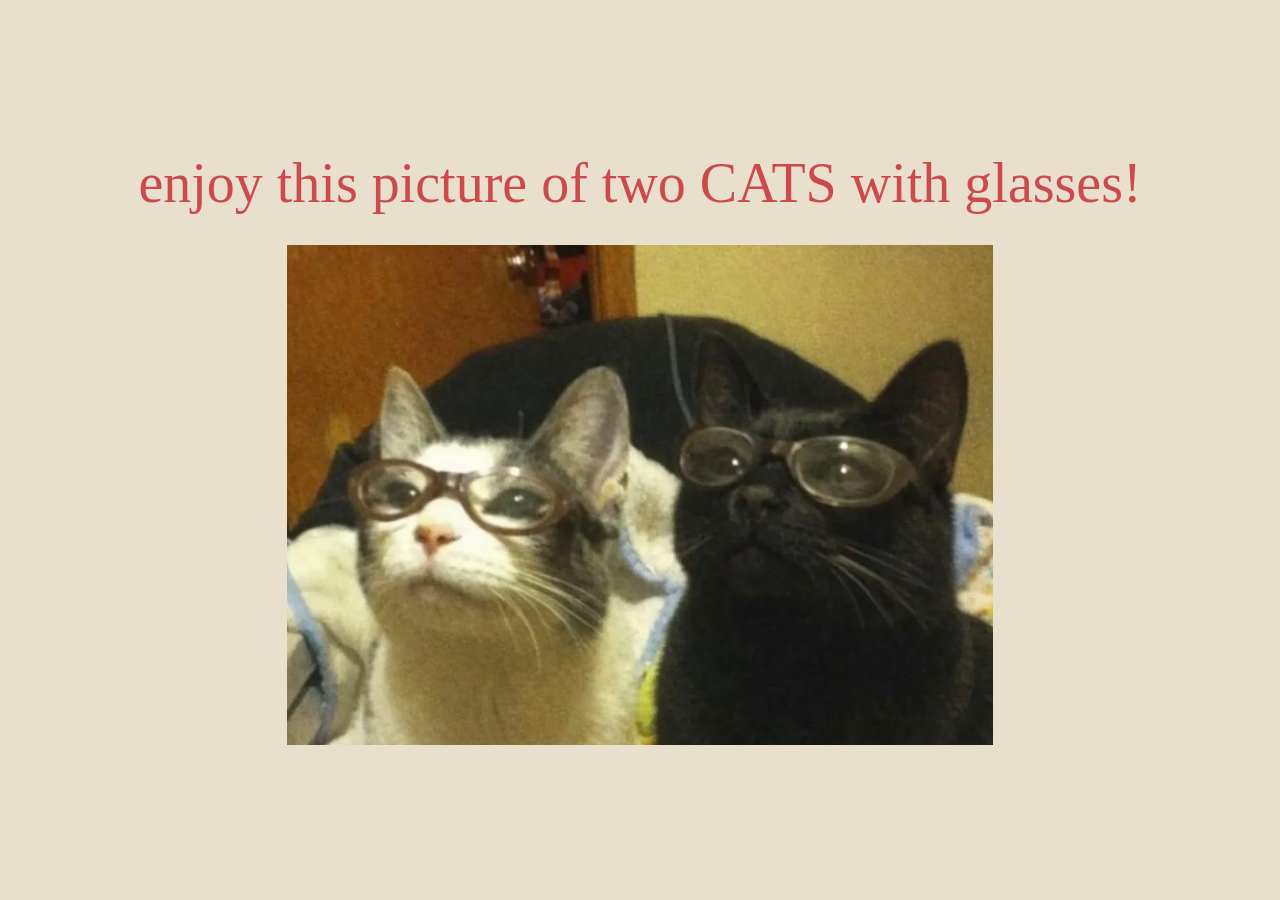
==== cats.html @ 49e2cc47 "project setup and add features" ====
<!DOCTYPE html>
<html lang="en">
<head>
    <meta charset="UTF-8">
    <meta name="viewport" content="width=device-width, initial-scale=1.0">
    <link rel="stylesheet" href="cats.css">
    <title>Cats!</title>
</head>
<body>
    <div class="cats">
        <div class="heading">
            enjoy this picture of two CATS with glasses!
        </div>
        <div class="picture">
            <img src="/cat.jpg" alt="", height="500">
        </div>
    </div>
</body>
</html>
---- cats.css ----
*{
    margin: 0;
    padding : 0;
    background-color:  rgb(233, 223, 205);;
}
.cats{
    height:100vh;
    display: flex;
    flex-direction: column;
    gap: 30px;
    justify-content: center;
    align-items: center;
}
.heading{
    font-family: 'Rawrote Demo';
    font-size: 56px;
    color: #cd4a4c;
}
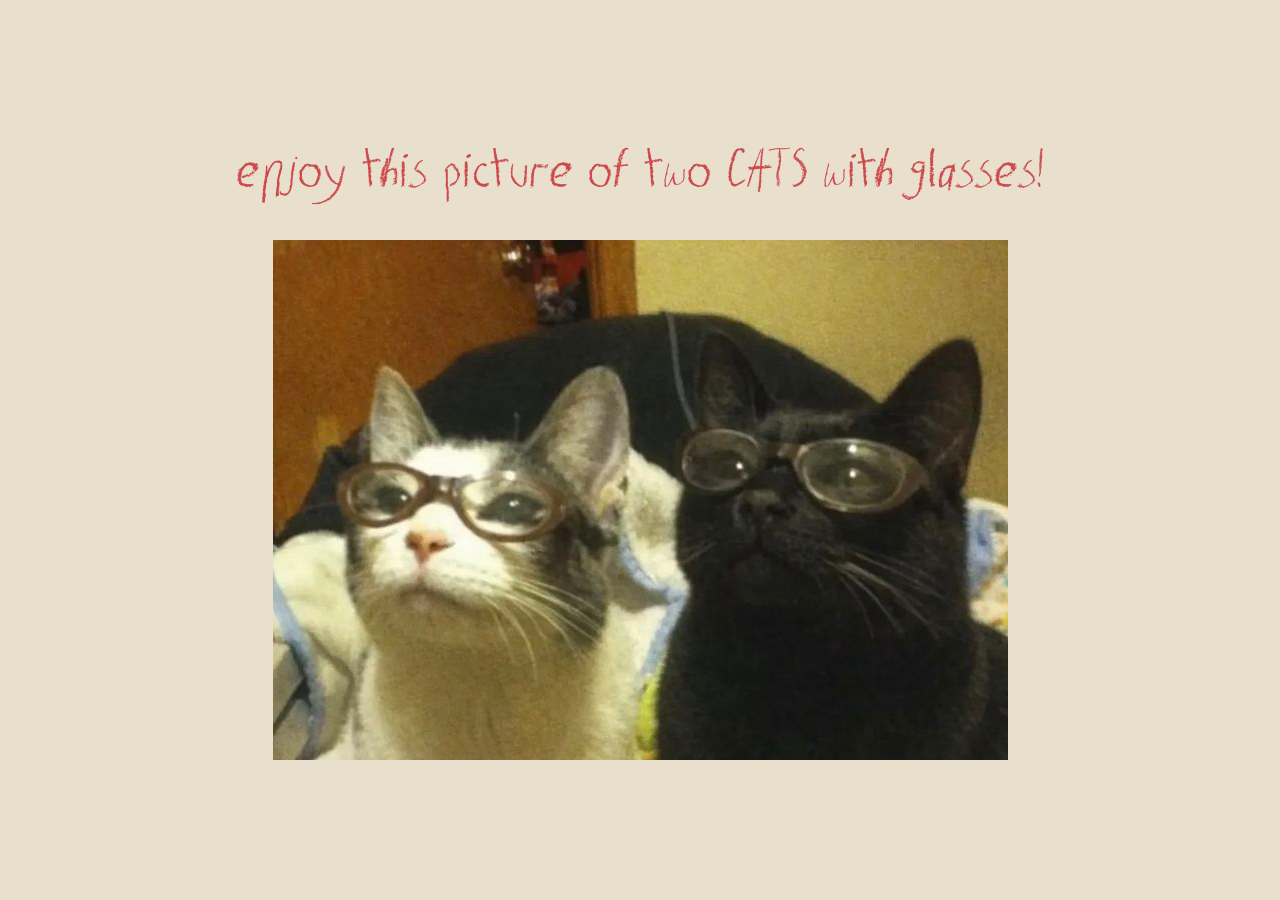
==== commit 70977aba: "feat: add clear project structure and sound effect" ====
--- a/cats.html
+++ b/cats.html
@@ -3,7 +3,7 @@
 <head>
     <meta charset="UTF-8">
     <meta name="viewport" content="width=device-width, initial-scale=1.0">
-    <link rel="stylesheet" href="cats.css">
+    <link rel="stylesheet" href="/styles/cats.css">
     <title>Cats!</title>
 </head>
 <body>
@@ -12,7 +12,7 @@
             enjoy this picture of two CATS with glasses!
         </div>
         <div class="picture">
-            <img src="/cat.jpg" alt="", height="500">
+            <img src="/assets/cat.jpg" alt="cat pic">
         </div>
     </div>
 </body>
--- a/styles/cats.css
+++ b/styles/cats.css
@@ -0,0 +1,37 @@
+*{
+    margin: 0;
+    padding : 0;
+    box-sizing: border-box;
+}
+body{
+    background-color:  rgb(233, 223, 205);
+}
+@font-face {
+    font-family: "Rawrote";
+    src: url("/fonts/rawrote-demo.ttf") format("truetype");
+}
+.cats{
+    height:100vh;
+    padding: 20px;
+    display: flex;
+    flex-direction: column;
+    gap: 30px;
+    justify-content: center;
+    align-items: center;
+}
+.heading{
+    font-family: 'Rawrote';
+    font-size: 56px;
+    color: #cd4a4c;
+}
+.cats img{
+    max-width: 100%;
+    max-height: 60vh;
+    height: auto;
+}
+@media (max-width: 900px){
+    .heading{
+        font-size: 34px;
+        text-align: center;
+    }
+}
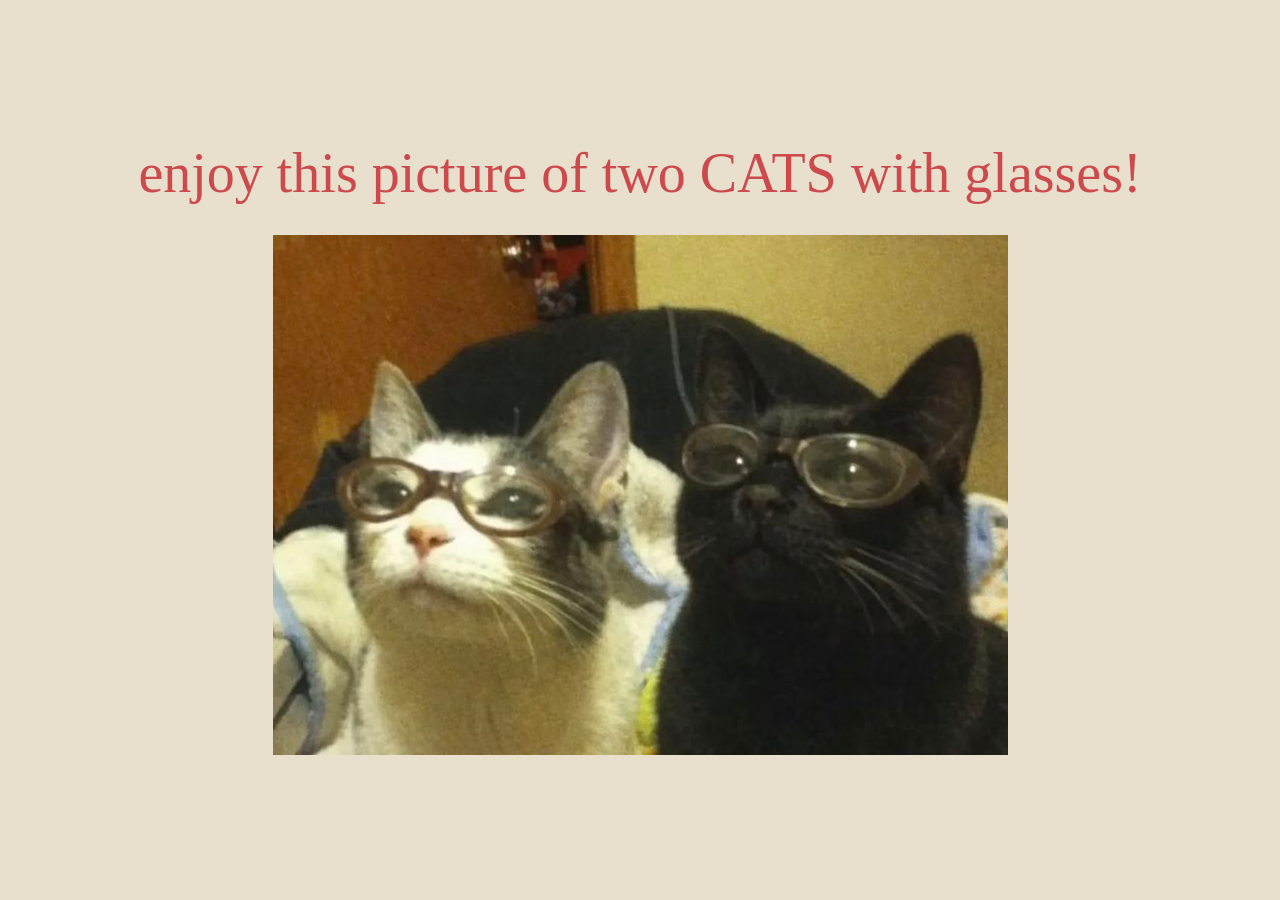
==== commit 6bc93491: "fix: fix paths" ====
--- a/cats.html
+++ b/cats.html
@@ -12,7 +12,7 @@
             enjoy this picture of two CATS with glasses!
         </div>
         <div class="picture">
-            <img src="/assets/cat.jpg" alt="cat pic">
+            <img src="assets/cat.jpg" alt="cat pic">
         </div>
     </div>
 </body>
--- a/styles/cats.css
+++ b/styles/cats.css
@@ -8,7 +8,7 @@
 }
 @font-face {
     font-family: "Rawrote";
-    src: url("/fonts/rawrote-demo.ttf") format("truetype");
+    src: url("fonts/rawrote-demo.ttf") format("truetype");
 }
 .cats{
     height:100vh;
